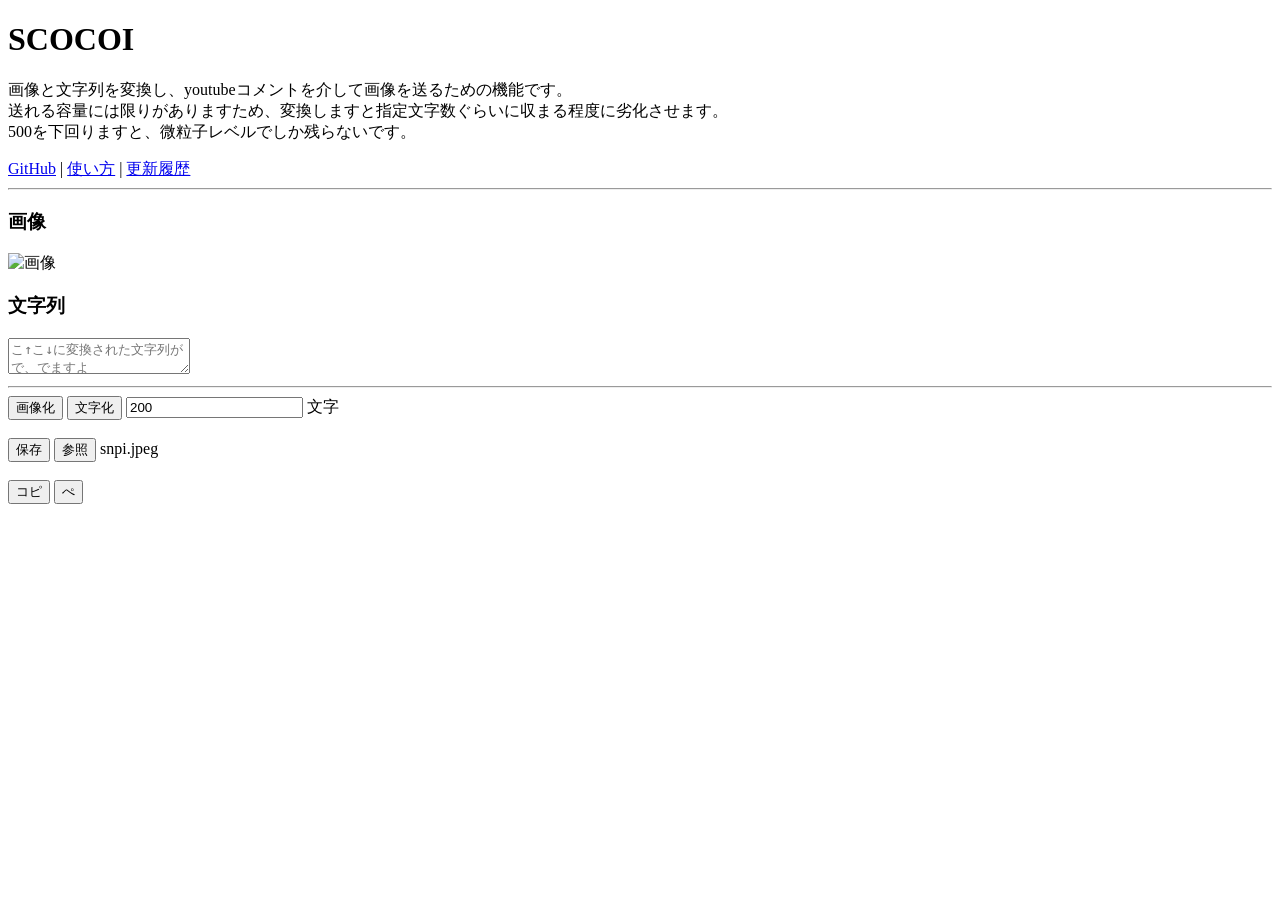
==== index.html @ 9a0f2d4d "Add files via upload" ====
<!DOCTYPE html>
<html lang="ja">
<head>
    <meta charset="UTF-8">
    <meta name="viewport" content="width=device-width, initial-scale=1.0">
    <title>SCOCOI</title>

    <link rel="stylesheet" href="style.css">
</head>

<body>

    <header>
        <h1>SCOCOI</h1>

        <p>
            画像と文字列を変換し、youtubeコメントを介して画像を送るための機能です。
            <br>送れる容量には限りがありますため、変換しますと指定文字数ぐらいに収まる程度に劣化させます。
            <br>500を下回りますと、微粒子レベルでしか残らないです。
　
        </p>

        <nav>
            <a href="#" target="_blank">GitHub</a> |
            <a href="#" target="_blank">使い方</a> |
            <a href="#" target="_blank">更新履歴</a>
        </nav>
    </header>

    <hr>

    <main>

        <div class="main-area">

            <!-- 劣化画像 -->
            <div class="image-area">

                <h3>画像</h3>

                <img
                    id="rekkaImage"
                    src="sample.jpeg"
                    alt="画像">

            </div>

            <!-- テキスト -->
            <div class="text-area">

                <h3>文字列</h3>

                <textarea
    id="textBox"
    spellcheck="false"
    placeholder="こ↑こ↓に変換された文字列がで、でますよ
画像に戻す際、データ以外のコメや空白が微レ存でも失敗します。"></textarea>

            </div>

        </div>

        <hr>

<div class="button-area">

    <button id="decodeButton">
        画像化
    </button>

    <button id="encodeButton">
        文字化
    </button>

    <input
        id="mojiInput"
        type="number"
        value="200"
        min="1">

    <span>文字</span>

    <br><br>

    <button id="saveButton">
        保存
    </button>

    <button id="openButton">
        参照
    </button>

    <span id="sanshoLabel">
        snpi.jpeg
    </span>

    <input
        id="fileInput"
        type="file"
        accept="image/*"
        hidden>

    <br><br>

    <button id="copyButton">
        コピ
    </button>

    <button id="pasteButton">
        ぺ
    </button>

</div>

    </main>

    <script src="compress.js"></script>
    <script src="encoder.js"></script>
    <script src="decoder.js"></script>
    <script src="app.js"></script>

</body>
</html>
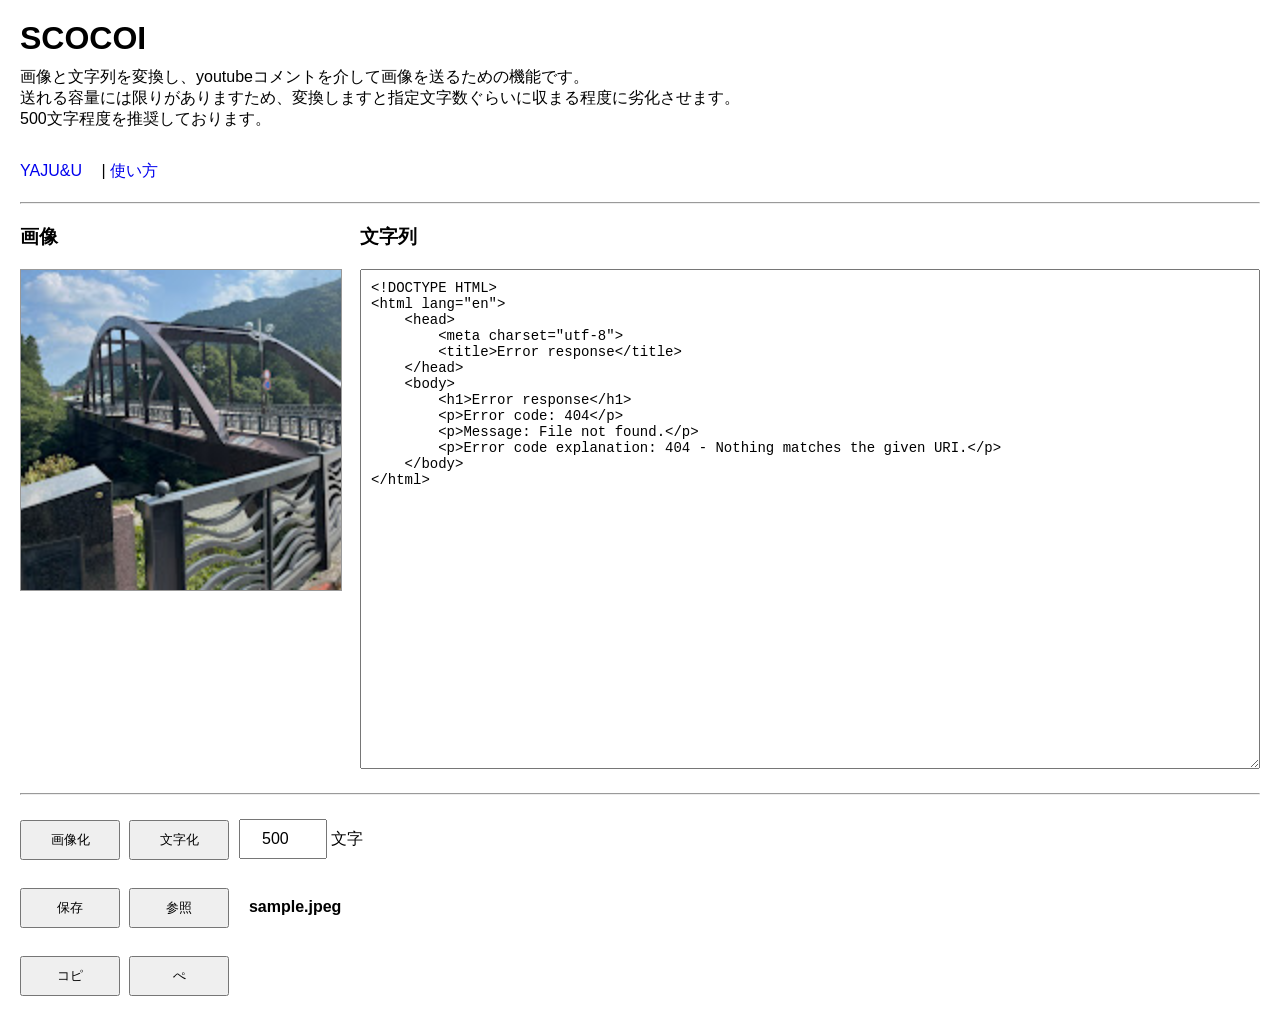
==== commit 1904bfd8: "Update index.html リンクを修正。" ====
--- a/index.html
+++ b/index.html
@@ -16,14 +16,14 @@
         <p>
             画像と文字列を変換し、youtubeコメントを介して画像を送るための機能です。
             <br>送れる容量には限りがありますため、変換しますと指定文字数ぐらいに収まる程度に劣化させます。
-            <br>500を下回りますと、微粒子レベルでしか残らないです。
+            <br>500文字程度を推奨しております。
+            <br>
 　
         </p>
 
         <nav>
-            <a href="#" target="_blank">GitHub</a> |
-            <a href="#" target="_blank">使い方</a> |
-            <a href="#" target="_blank">更新履歴</a>
+            <a href="https://www.youtube.com/watch?v=niKAylKNIEI">YAJU&U</a> |
+            <a href="manual.html">使い方</a> 
         </nav>
     </header>
 
@@ -120,4 +120,4 @@
     <script src="app.js"></script>
 
 </body>
-</html>+</html>
--- a/style.css
+++ b/style.css
@@ -0,0 +1,127 @@
+/* ===========================================
+   SCOCOI
+   style.css
+=========================================== */
+
+body {
+    margin: 20px;
+    font-family: sans-serif;
+    background: #ffffff;
+    color: #000000;
+}
+
+header {
+    margin-bottom: 20px;
+}
+
+header h1 {
+    margin: 0;
+}
+
+header p {
+    margin: 10px 0;
+}
+
+nav {
+    margin-top: 10px;
+}
+
+nav a {
+    text-decoration: none;
+    margin-right: 15px;
+}
+
+hr {
+    margin: 20px 0;
+}
+
+/*===========================================
+  画像＋テキスト
+===========================================*/
+
+.main-area {
+    display: flex;
+    gap: 20px;
+    align-items: flex-start;
+}
+
+.image-area {
+    width: 320px;
+    flex-shrink: 0;
+}
+
+.image-area h3 {
+    margin-top: 0;
+}
+
+.image-area img {
+    width: 100%;
+    border: 1px solid #999;
+    background: #f0f0f0;
+    display: block;
+}
+
+.text-area {
+    flex: 1;
+}
+
+.text-area h3 {
+    margin-top: 0;
+}
+
+.text-area textarea {
+    width: 100%;
+    height: 500px;
+    resize: vertical;
+    box-sizing: border-box;
+    font-family: monospace;
+    font-size: 14px;
+    padding: 10px;
+}
+
+/*===========================================
+  ボタン
+===========================================*/
+
+.button-area {
+    margin-top: 20px;
+}
+
+.button-area button {
+    width: 100px;
+    height: 40px;
+    margin: 5px 5px 5px 0;
+    cursor: pointer;
+}
+
+.button-area input[type="number"] {
+    width: 80px;
+    height: 34px;
+    text-align: center;
+    font-size: 16px;
+}
+
+#sanshoLabel {
+    margin-left: 10px;
+    font-weight: bold;
+}
+
+/*===========================================
+  スマホ対応
+===========================================*/
+
+@media (max-width: 800px) {
+
+    .main-area {
+        flex-direction: column;
+    }
+
+    .image-area {
+        width: 100%;
+    }
+
+    .text-area textarea {
+        height: 300px;
+    }
+
+}
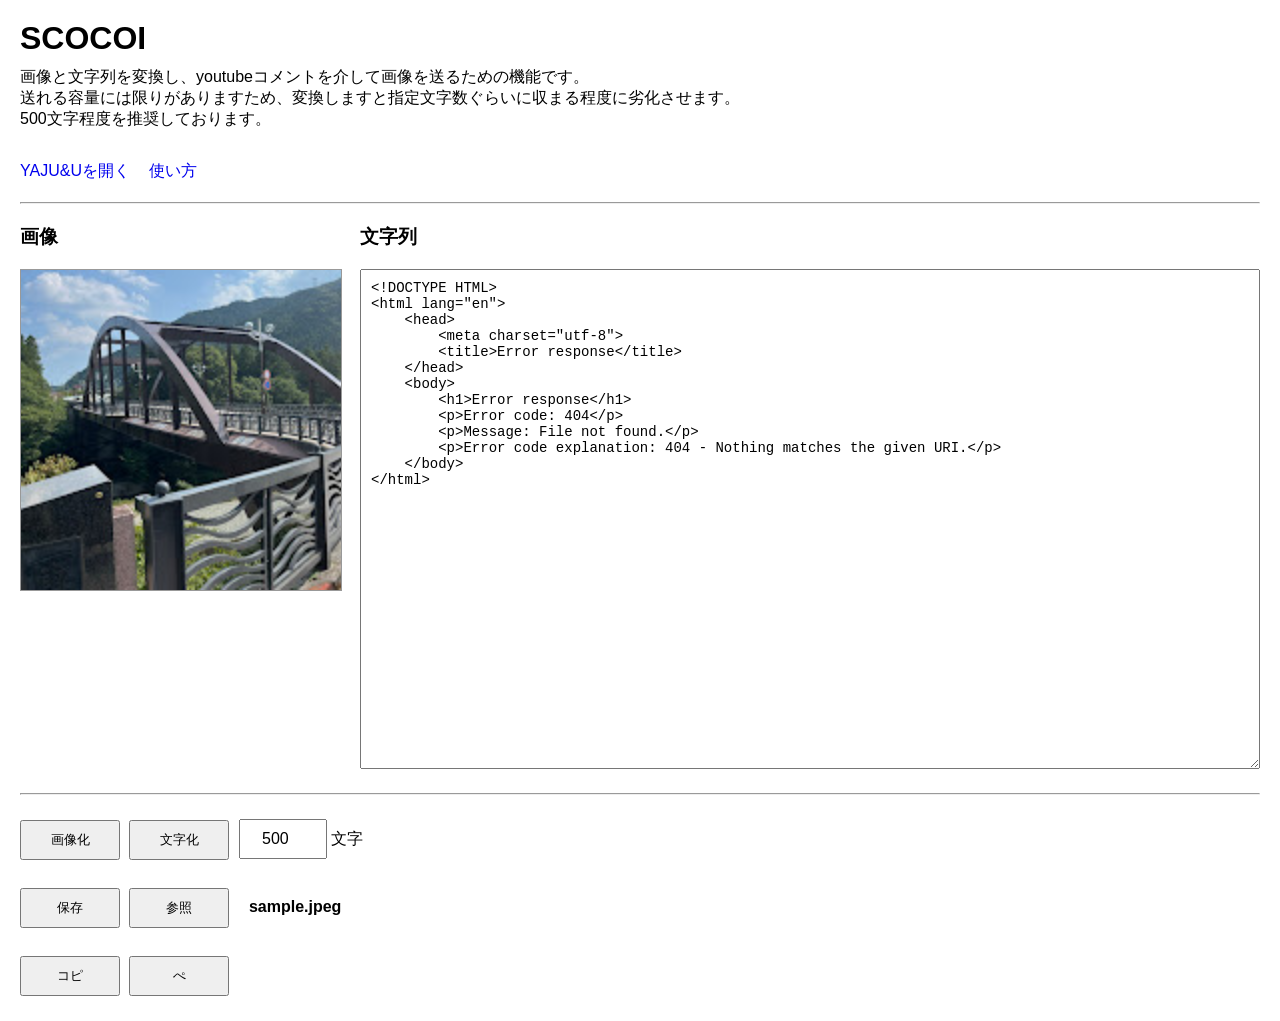
==== commit b655473a: "Update index.html" ====
--- a/index.html
+++ b/index.html
@@ -22,7 +22,7 @@
         </p>
 
         <nav>
-            <a href="https://www.youtube.com/watch?v=niKAylKNIEI">YAJU&U</a> |
+         <a href="https://www.youtube.com/watch?v=niKAylKNIEI" target="_blank">YAJU&Uを開く</a>
             <a href="manual.html">使い方</a> 
         </nav>
     </header>
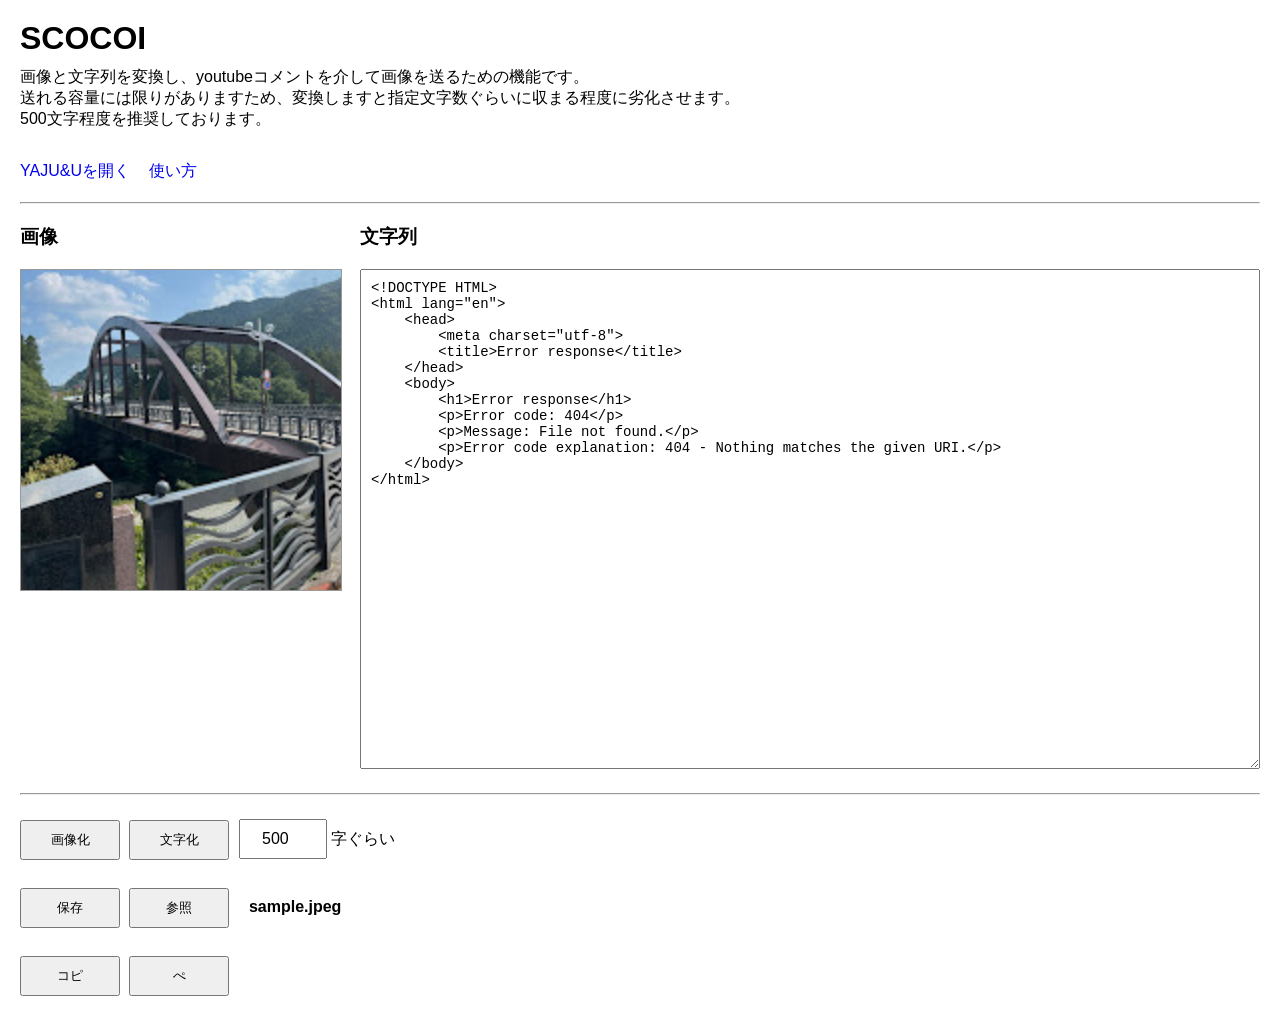
==== commit a37322c2: "Update index.html" ====
--- a/index.html
+++ b/index.html
@@ -78,7 +78,7 @@
         value="200"
         min="1">
 
-    <span>文字</span>
+    <span>字ぐらい</span>
 
     <br><br>
 
